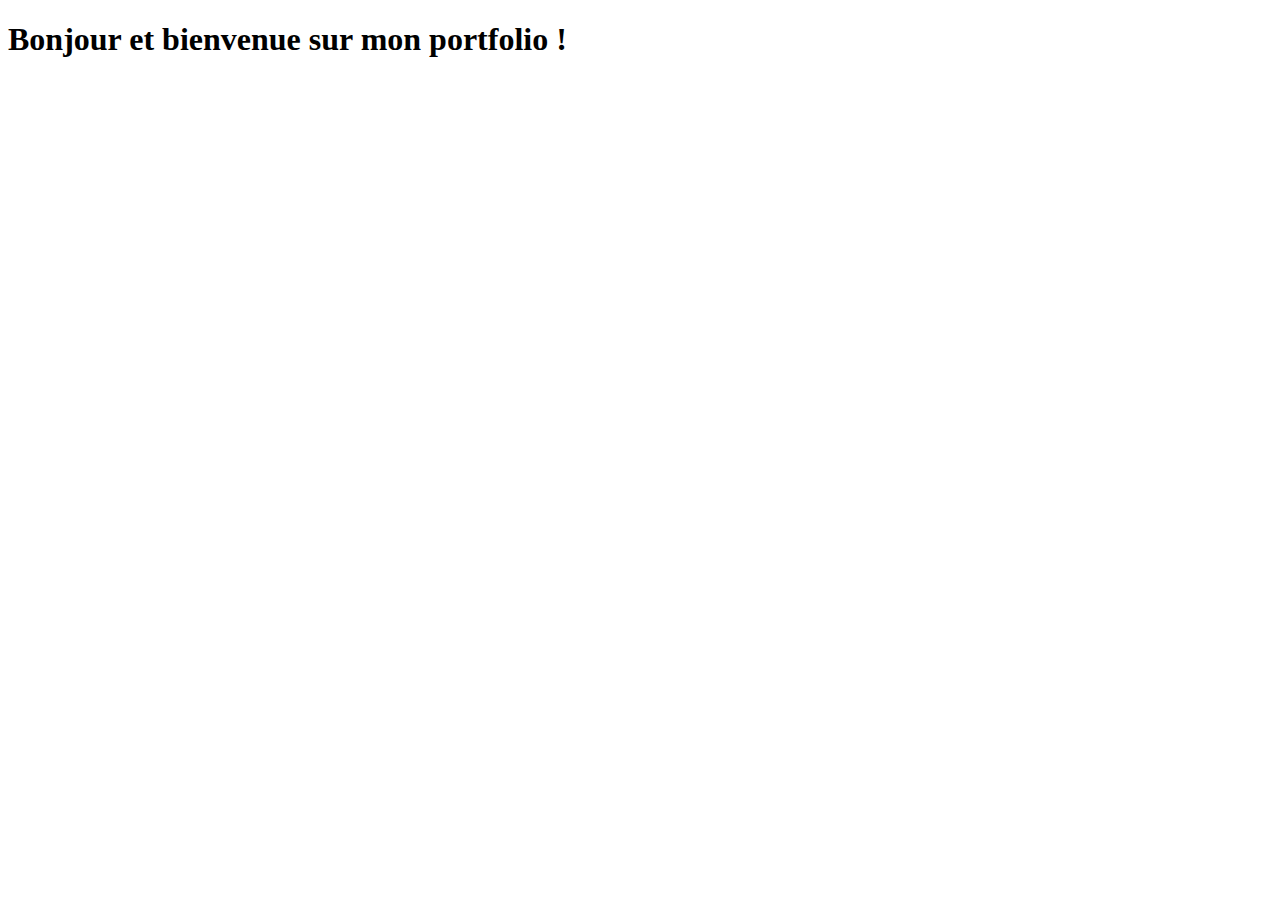
==== index.html @ 758c66c2 "page d'accueil créée Task #2 - Créer la page d'accueil" ====
<!doctype html>
<html lang="fr">
  <head>
    <!-- Required meta tags -->
    <meta charset="utf-8">
    <meta name="viewport" content="width=device-width, initial-scale=1, shrink-to-fit=no">
    <meta name="description" content="Portfolio d'Amélia Pilou - BTS SIO SLAM">
    <meta name="author" content="emcha-dev">

    <!-- Bootstrap CSS -->
    <link rel="stylesheet" href="https://cdn.jsdelivr.net/npm/bootstrap@4.6.2/dist/css/bootstrap.min.css" integrity="sha384-xOolHFLEh07PJGoPkLv1IbcEPTNtaed2xpHsD9ESMhqIYd0nLMwNLD69Npy4HI+N" crossorigin="anonymous">

    <title>Portfolio d'Amélia Pilou (BTS SIO SLAM)</title>
  </head>
  <body>
    <h1>Bonjour et bienvenue sur mon portfolio !</h1>

    <!-- Optional JavaScript; choose one of the two! -->

    <!-- Option 1: jQuery and Bootstrap Bundle (includes Popper) -->
    <script src="https://cdn.jsdelivr.net/npm/jquery@3.5.1/dist/jquery.slim.min.js" integrity="sha384-DfXdz2htPH0lsSSs5nCTpuj/zy4C+OGpamoFVy38MVBnE+IbbVYUew+OrCXaRkfj" crossorigin="anonymous"></script>
    <script src="https://cdn.jsdelivr.net/npm/bootstrap@4.6.2/dist/js/bootstrap.bundle.min.js" integrity="sha384-Fy6S3B9q64WdZWQUiU+q4/2Lc9npb8tCaSX9FK7E8HnRr0Jz8D6OP9dO5Vg3Q9ct" crossorigin="anonymous"></script>

    <!-- Option 2: Separate Popper and Bootstrap JS -->
    <!--
    <script src="https://cdn.jsdelivr.net/npm/jquery@3.5.1/dist/jquery.slim.min.js" integrity="sha384-DfXdz2htPH0lsSSs5nCTpuj/zy4C+OGpamoFVy38MVBnE+IbbVYUew+OrCXaRkfj" crossorigin="anonymous"></script>
    <script src="https://cdn.jsdelivr.net/npm/popper.js@1.16.1/dist/umd/popper.min.js" integrity="sha384-9/reFTGAW83EW2RDu2S0VKaIzap3H66lZH81PoYlFhbGU+6BZp6G7niu735Sk7lN" crossorigin="anonymous"></script>
    <script src="https://cdn.jsdelivr.net/npm/bootstrap@4.6.2/dist/js/bootstrap.min.js" integrity="sha384-+sLIOodYLS7CIrQpBjl+C7nPvqq+FbNUBDunl/OZv93DB7Ln/533i8e/mZXLi/P+" crossorigin="anonymous"></script>
    -->
  </body>
</html>
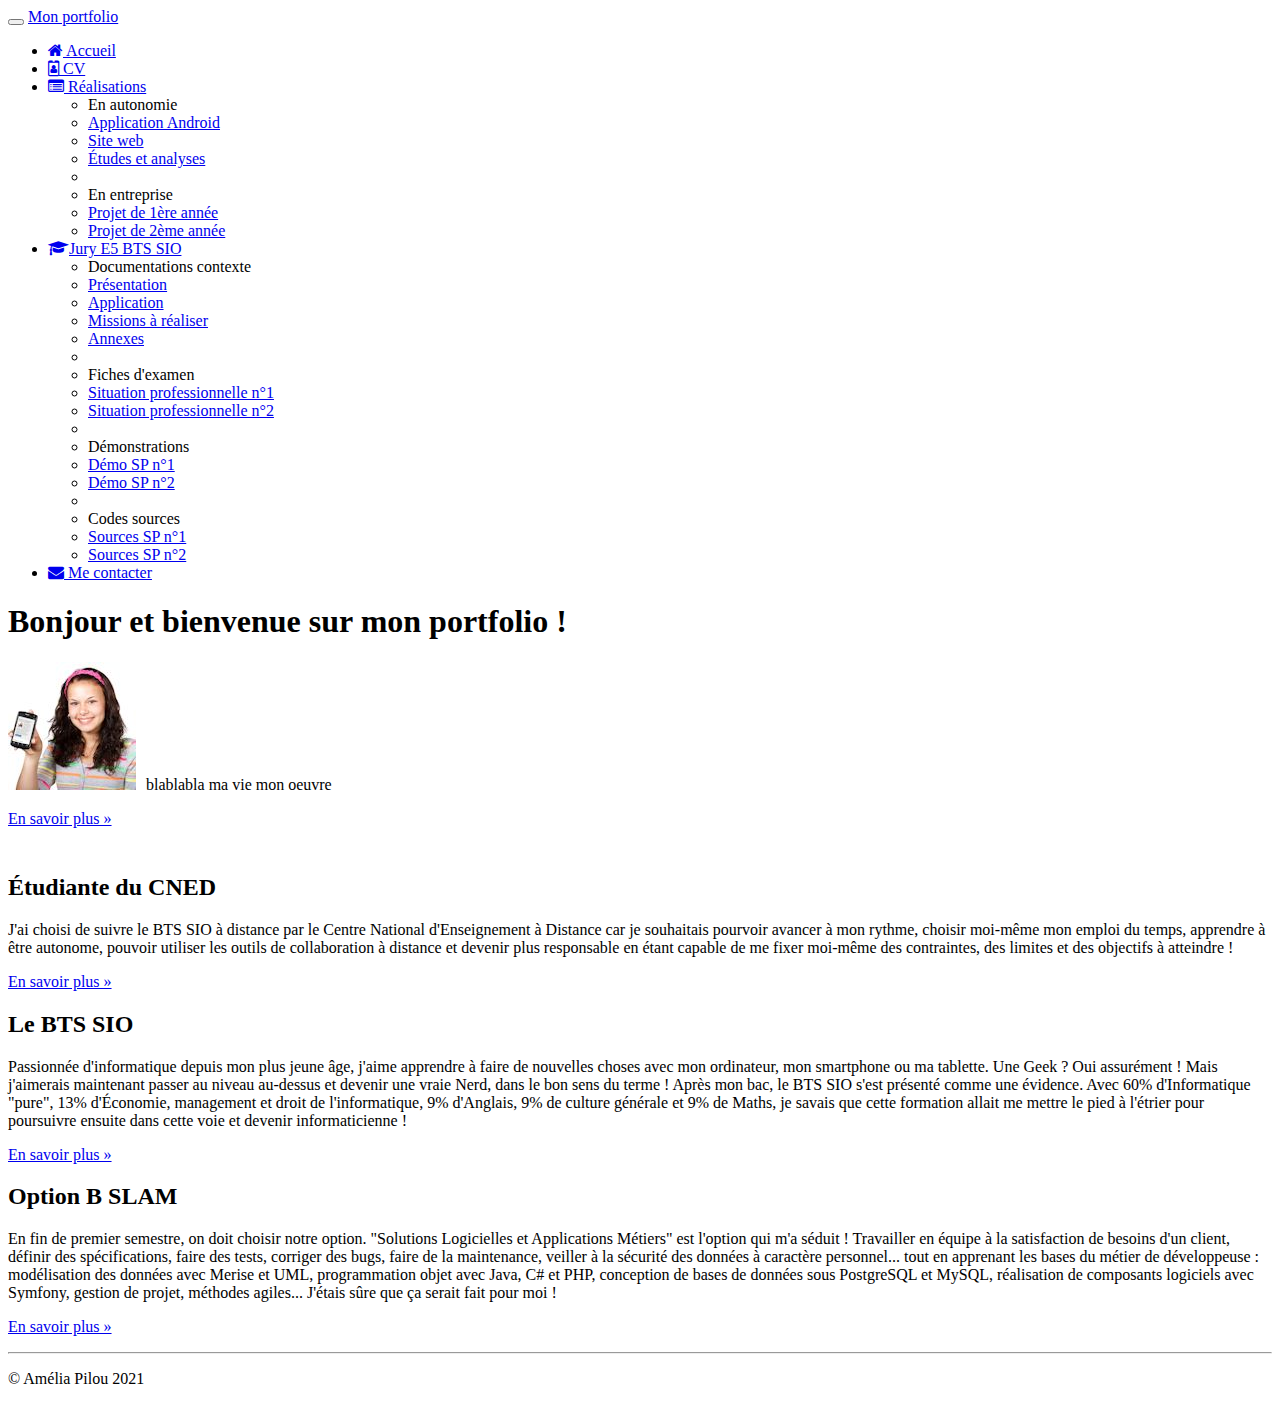
==== commit 0ecabf62: "ajout du header" ====
--- a/index.html
+++ b/index.html
@@ -6,14 +6,179 @@
     <meta name="viewport" content="width=device-width, initial-scale=1, shrink-to-fit=no">
     <meta name="description" content="Portfolio d'Amélia Pilou - BTS SIO SLAM">
     <meta name="author" content="emcha-dev">
+    <link rel="icon" href="favicon.ico">
+    <link href="https://maxcdn.bootstrapcdn.com/font-awesome/4.7.0/css/font-awesome.min.css" rel="stylesheet">
+    <link href="css/styles.css" rel="stylesheet" type="text/css">
 
     <!-- Bootstrap CSS -->
     <link rel="stylesheet" href="https://cdn.jsdelivr.net/npm/bootstrap@4.6.2/dist/css/bootstrap.min.css" integrity="sha384-xOolHFLEh07PJGoPkLv1IbcEPTNtaed2xpHsD9ESMhqIYd0nLMwNLD69Npy4HI+N" crossorigin="anonymous">
 
     <title>Portfolio d'Amélia Pilou (BTS SIO SLAM)</title>
   </head>
-  <body>
-    <h1>Bonjour et bienvenue sur mon portfolio !</h1>
+  <body>        
+      <nav class="navbar navbar-dark bg-dark fixed-top navbar-expand-md">
+          <div class="container">
+              <button type="button" class="navbar-toggler" data-toggle="collapse" data-target="#navbar" aria-controls="navbar">
+                  <span class="sr-only">Navigation raccourcie</span>
+              </button>
+              <a class="navbar-brand" href="#">Mon portfolio</a>
+              <div id="navbar" class="navbar-collapse collapse">
+                  <ul class="nav navbar-nav">
+                      <li class="active nav-item">
+                          <a href="index.html" class="nav-link">
+                              <span class="fa fa-home"></span> Accueil
+                          </a>
+                      </li>
+                      <li class="nav-item">
+                          <a href="cv.html" class="nav-link">
+                              <span class="fa fa-id-badge"></span> CV
+                          </a>
+                      </li>
+                      <li class="dropdown nav-item">
+                          <a href="#" class="dropdown-toggle nav-link" data-toggle="dropdown" role="button">
+                              <span class="fa fa-list-alt"></span> Réalisations <span class="caret"></span>
+                          </a>
+                          <ul class="dropdown-menu" role="menu">
+                              <li role ="presentation" class="dropdown-header dropdown-item">En autonomie </li>
+
+                              <li role ="presentation" class="dropdown-item">
+                                  <a role="menuitem" href="#">Application Android</a>
+                              </li>
+                              <li role ="presentation" class="dropdown-item">
+                                  <a role="menuitem" href="#">Site web</a>
+                              </li>
+                              <li role ="presentation" class="dropdown-item">
+                                  <a role="menuitem" href="#">Études et analyses</a>
+                              </li>
+
+                              <li role="presentation" class="dropdown-divider"></li>
+
+                              <li role ="presentation" class="dropdown-header dropdown-item">En entreprise </li>
+
+                              <li role ="presentation" class="dropdown-item">
+                                  <a role="menuitem" href="#">Projet de 1ère année</a>
+                              </li>
+                              <li role ="presentation" class="dropdown-item">
+                                  <a role="menuitem" href="#">Projet de 2ème année</a>
+                              </li>                                                           
+                          </ul>
+                      </li>
+                      <li class="dropdown nav-item">
+                          <a href="#" class="dropdown-toggle nav-link" data-toggle="dropdown" role="button">
+                              <span class="fa fa-graduation-cap"></span>Jury E5 BTS SIO<span class="caret"></span>
+                          </a>
+                          <ul class="dropdown-menu" role="menu">
+                              <li class="dropdown-header dropdown-item" role="presentation">Documentations contexte</li>
+                              <li role="presentation" class="dropdown-item">
+                                  <a role="menuitem" href="#">Présentation</a>
+                              </li>
+                              <li role="presentation" class="dropdown-item">
+                                  <a role="menuitem" href="#">Application</a>
+                              </li>
+                              <li role="presentation" class="dropdown-item">
+                                  <a role="menuitem" href="#">Missions à réaliser</a>
+                              </li>
+                              <li role="presentation" class="dropdown-item">
+                                  <a role="menuitem"href="#">Annexes</a>
+                              </li>
+
+                              <li role="presentation" class="dropdown-divider"></li>
+
+                              <li role="presentation" class="dropdown-header dropdown-item">Fiches d'examen</li>
+
+                              <li role="presentation" class="dropdown-item">
+                                  <a role="menuitem" href="#">Situation professionnelle n°1</a>
+                              </li>
+                              <li role="presentation" class="dropdown-item">
+                                  <a role="menuitem" href="#">Situation professionnelle n°2</a>
+                              </li>
+
+                              <li role="presentation" class="dropdown-divider"></li>
+
+                              <li role="presentation" class="dropdown-header dropdown-item">Démonstrations</li>
+
+                              <li role="presentation" class="dropdown-item">
+                                  <a role="menuitem" href="#">Démo SP n°1</a>
+                              </li>
+                              <li role="presentation" class="dropdown-item">
+                                  <a role="menuitem" href="#">Démo SP n°2</a>
+                              </li>
+
+                              <li role="presentation"class="dropdown-divider"></li>
+
+                              <li role="presentation" class="dropdown-header dropdown-item">Codes sources</li>
+
+                              <li role="presentation" class="dropdown-item">
+                                  <a role="menuitem" href="#">Sources SP n°1</a>
+                              </li>
+                              <li role="presentation" class="dropdown-item">
+                                  <a role="menuitem" href="#">Sources SP n°2</a>
+                              </li>
+                          </ul>
+                      </li> 
+                      <li class="nav-item">
+                          <a href="#" class="nav-link"><span class="fa fa-envelope"></span> Me contacter</a>
+                      </li>
+                  </ul>
+              </div>
+          </div>
+      </nav>
+
+      <div class="jumbotron">
+          <div class="container">
+              <h1>Bonjour et bienvenue sur mon portfolio !</h1>
+              <p><img id="photo" class="float-left rounded" src="images/AmeliaPilou.jpg" alt="photo d'amélia pilou">blablabla ma vie mon oeuvre</p>
+              <p><a class="btn btn-secondary" href="http://www.cned.fr" target="_blank" role="button">En savoir plus »</a>
+              </p>
+          </div>
+      </div>
+      <footer>
+          <div class="container">
+
+              <div class="row">
+                  <div class="col-lg-4">
+                      <h2>Étudiante du CNED</h2>
+                      <p>
+                          J'ai choisi de suivre le BTS SIO à distance par le Centre National d'Enseignement à Distance car je souhaitais pourvoir avancer à mon rythme, choisir moi-même mon emploi du temps, apprendre à être autonome, pouvoir
+                          utiliser les outils de collaboration à distance et devenir plus responsable en étant capable de me fixer moi-même des contraintes, des limites et des objectifs à atteindre !
+                      </p>
+                      <p>
+                          <a class="btn btn-secondary" href="http://www.cned.fr" target="_blank" role="button">En savoir plus »</a>
+                      </p>
+                  </div>
+                  <div class="col-lg-4">
+                      <h2>Le BTS SIO</h2>
+                      <p>
+                          Passionnée d'informatique depuis mon plus jeune âge, j'aime apprendre à faire de nouvelles choses avec mon ordinateur, mon smartphone ou ma tablette. Une Geek ? Oui assurément ! Mais j'aimerais maintenant passer au niveau au-dessus et devenir une vraie Nerd, dans le bon sens du terme ! Après mon bac, le BTS
+                          SIO s'est présenté comme une évidence. Avec 60% d'Informatique "pure", 13% d'Économie, management et droit de l'informatique, 9% d'Anglais, 9% de culture générale et 9% de Maths, je savais que cette formation allait me mettre le pied à l'étrier pour poursuivre ensuite dans cette voie et devenir informaticienne !
+                      </p>
+                      <p>
+                          <a class="btn btn-secondary" href="https://fr.wikipedia.org/wiki/Brevet_de_technicien_supérieur_-_Services_informatiques_aux_organisations" target="_blank" role="button">En savoir plus »</a>
+                      </p>
+                  </div>
+                  <div class="col-lg-4">
+                      <h2>Option B SLAM</h2>
+                      <p>
+                          En fin de premier semestre, on doit choisir notre option. "Solutions
+                          Logicielles et Applications Métiers" est l'option qui m'a séduit&nbsp;!
+                          Travailler en équipe à la satisfaction de besoins d'un client, définir des
+                          spécifications, faire des tests, corriger des bugs, faire de la maintenance,
+                          veiller à la sécurité des données à caractère personnel... tout en apprenant
+                          les bases du métier de développeuse : modélisation des données
+                          avec Merise et UML, programmation objet avec Java, C# et PHP, conception
+                          de bases de données sous PostgreSQL et MySQL, réalisation de
+                          composants logiciels avec Symfony, gestion de projet, méthodes agiles...
+                          J'étais sûre que ça serait fait pour moi !
+                      </p>
+                      <p>
+                          <a class="btn btn-secondary" href="https://www.onisep.fr/Ressources/Univers-Formation/Formations/Post-bac/bts-services-informatiques-aux-organisations-option-b-solutions-logicielles-et-applications-metiers" target="_blank" role="button">En savoir plus »</a>
+                      </p>
+                  </div>
+              </div>
+              <hr>
+              <p class="text-center" id="copyright">© Amélia Pilou 2021</p>
+          </div>
+      </footer>
 
     <!-- Optional JavaScript; choose one of the two! -->
 
--- a/css/styles.css
+++ b/css/styles.css
@@ -0,0 +1,6 @@
+#photo{
+    margin-right: 10px; /* Marge intérieure */
+}
+.jumbotron{
+    padding-bottom: 10px;
+}